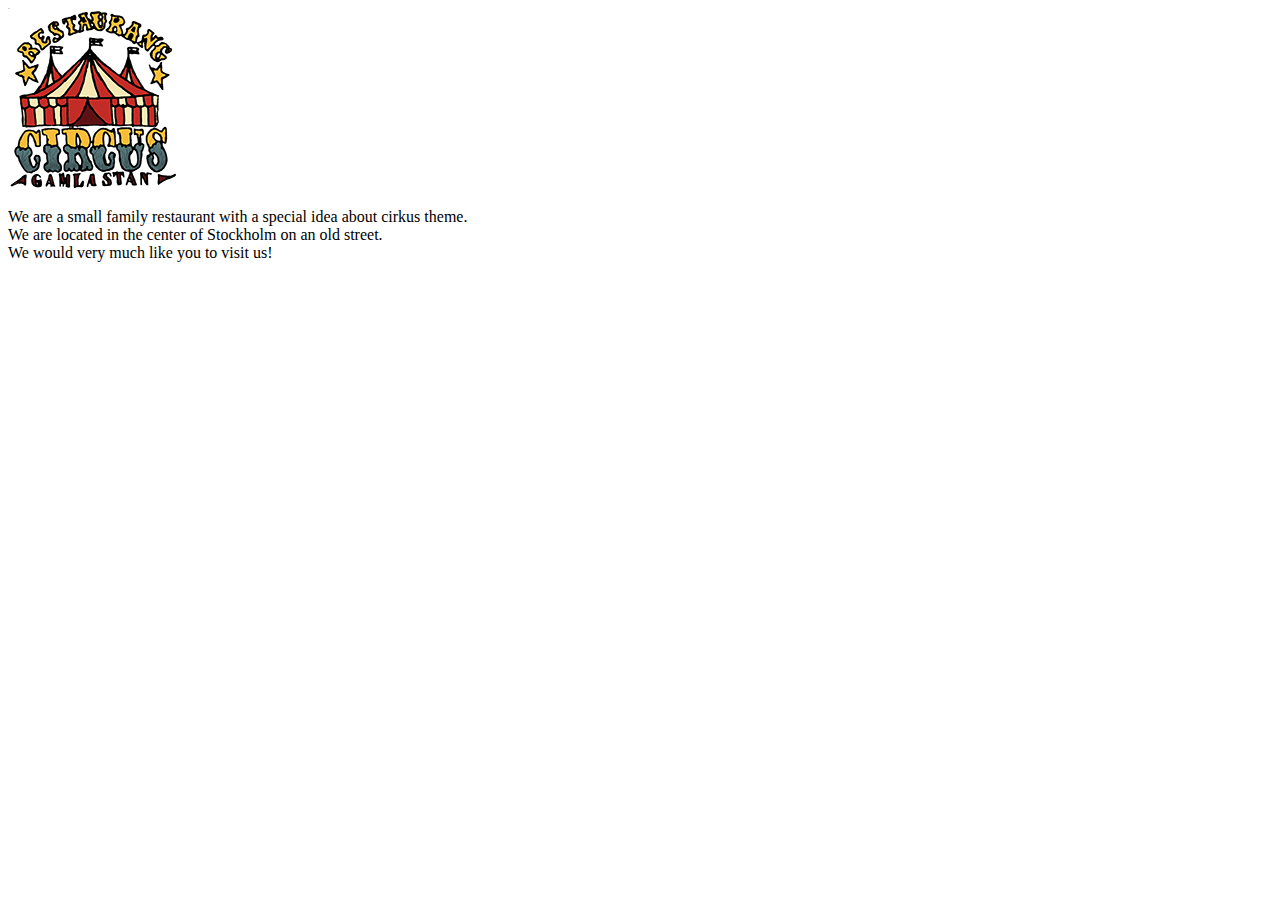
==== about.html @ dff377d6 "2 pages 201214" ====
<!DOCTYPE html>

<html>

<head>
    <meta charset="utf-8">
    <meta name="viewport" content="width=device-width, initial-scale=1, shrink-to-fit=no">
    <link href="https://cdn.jsdelivr.net/npm/bootstrap@5.0.0-beta1/dist/css/bootstrap.min.css" rel="stylesheet" integrity="sha384-giJF6kkoqNQ00vy+HMDP7azOuL0xtbfIcaT9wjKHr8RbDVddVHyTfAAsrekwKmP1" crossorigin="anonymous">
    <script src="https://cdn.jsdelivr.net/npm/bootstrap@5.0.0-beta1/dist/js/bootstrap.bundle.min.js" integrity="sha384-ygbV9kiqUc6oa4msXn9868pTtWMgiQaeYH7/t7LECLbyPA2x65Kgf80OJFdroafW" crossorigin="anonymous"></script>
    <link rel="stylesheet" href="cirkus.css">
    <script src="test.js"></script>
</head>

<body>

    <div class="container">
        <div class="row col-2 offset-2 mt-4">
                <a href="index.html">
                <img src="design_ideas/logo.png"  class="d-inline-block align-top" alt="cirskus restaurant">
                </a>
            </div>
            <div class="row mt-4">
                <div class="col-6"><p>We are a small family restaurant with a special idea about cirkus theme.
                    <br>We are located in the center of Stockholm on an old street.
                    <br>We would very much like you to visit us! </p>
                </div>
            </div>
            <div class="row mt-2">
                <div>
                <iframe src="https://www.google.com/maps/embed?pb=!1m18!1m12!1m3!1d508.85983253913105!2d18.06703896001126!3d59.32561874539103!2m3!1f0!2f0!3f0!3m2!1i1024!2i768!4f13.1!3m3!1m2!1s0x465f77e21bbd182f%3A0x388b4934c8bedab!2sRistorante%20Rodolfino%20since%201972!5e0!3m2!1ssv!2sse!4v1607954687165!5m2!1ssv!2sse" width="600" height="450" frameborder="0" style="border:0;" allowfullscreen="" aria-hidden="false" tabindex="0"></iframe>
                </div>
            </div>

    </div>
</body>
</html>
---- cirkus.css ----
/*--------------------------------*/
/*-------CIRKUS LOGIN STARTS------*/
/*--------------------------------*/

.btn-primary{background-color:#557475;border-color:#557475}
.btn-primary:hover{background-color: #5c1113;border-color:#5c1113}

/*--------------------------------*/
/*-------CIRKUS LOGIN ENDS--------*/
/*--------------------------------*/
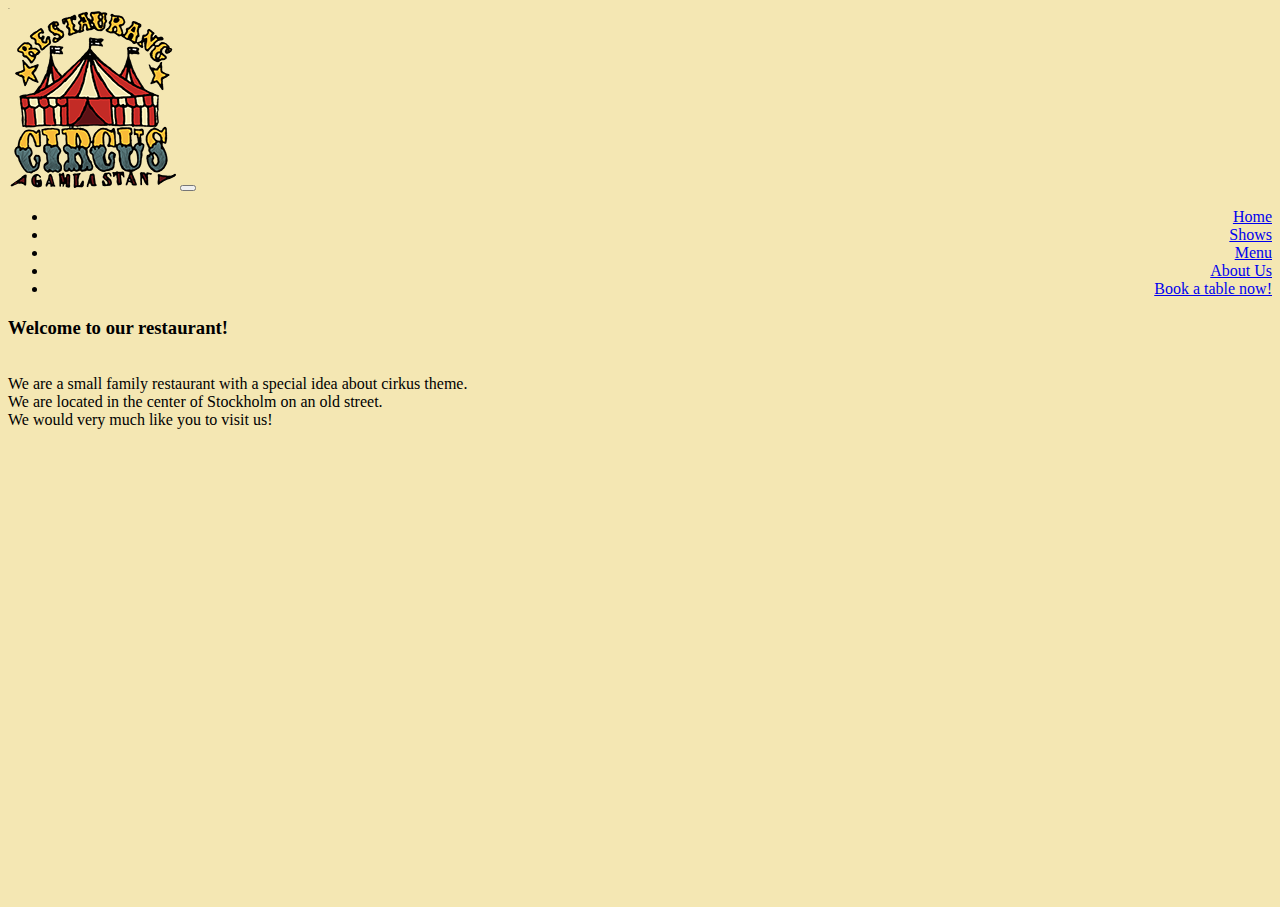
==== commit d5b44413: "2 files 201216" ====
--- a/about.html
+++ b/about.html
@@ -11,26 +11,63 @@
     <script src="test.js"></script>
 </head>
 
+<header>
+    <nav class="navbar flex-md-nowrap navbar-expand-md navbar-dark fixed-top bg-dark">
+        <div class="container">
+            <img src="design_ideas/logo.png" class="position-fixed sticky-top col-xl-2 col-lg-2 col-md-2 col-sm-3 col-2">
+            <button class="navbar-toggler ms-auto" 
+                    type="button" 
+                    data-toggle="collapse" 
+                    data-target="#navbarCollapse"
+                    aria-controls="navbarCollapse" 
+                    aria-expanded="false" 
+                    aria-label="Toggle navigation">
+                <span class="navbar-toggler-icon"></span>
+            </button>
+            <div class="collapse navbar-collapse" id="navbarCollapse">
+                <ul class="nav navbar-nav ms-md-auto">
+                    <li class="nav-item active" style="text-align: right;">
+                        <a class="nav-link" href="#">Home</a>
+                    </li>
+                    <li class="nav-item active" style="text-align: right;">
+                        <a class="nav-link" href="#">Shows</a>
+                    </li>
+                    <li class="nav-item active" style="text-align: right;">
+                        <a class="nav-link" href="#">Menu</a>
+                    </li>
+                    <li class="nav-item active" style="text-align: right;">
+                        <a class="nav-link" href="#">About Us</a>
+                    </li>
+                    <li class="nav-item active" style="text-align: right;">
+                        <a class="nav-link" href="#">Book a table now!</a>
+                    </li>
+                </ul>
+            </div>
+        </div>
+    </nav>
+    <!--div class="container position-fixed sticky-top">
+        <a href="index.html"><img src="images/logo.png" class="col-xl-2 col-lg-2 col-md-2 col-sm-3 col-2"></a>
+    </div-->
+</header>
+
 <body>
+    <div class="container mt-5">
+        <!--<div class="row mt-4 col-2 justify-content-md-center">
+            <a href="index.html">
+            <img src="design_ideas/logo.png" alt="cirskus restaurant">
+            </a>
+        </div>-->
 
-    <div class="container">
-        <div class="row col-2 offset-2 mt-4">
-                <a href="index.html">
-                <img src="design_ideas/logo.png"  class="d-inline-block align-top" alt="cirskus restaurant">
-                </a>
+        <div class="row"></div>
+        <div class="row mt-4 justify-content-md-center">
+            <div class="col-6"><p><h3>Welcome to our restaurant!</h3> <br>We are a small family restaurant with a special idea about cirkus theme.
+                <br>We are located in the center of Stockholm on an old street.
+                <br>We would very much like you to visit us! </p>
             </div>
-            <div class="row mt-4">
-                <div class="col-6"><p>We are a small family restaurant with a special idea about cirkus theme.
-                    <br>We are located in the center of Stockholm on an old street.
-                    <br>We would very much like you to visit us! </p>
-                </div>
-            </div>
-            <div class="row mt-2">
-                <div>
-                <iframe src="https://www.google.com/maps/embed?pb=!1m18!1m12!1m3!1d508.85983253913105!2d18.06703896001126!3d59.32561874539103!2m3!1f0!2f0!3f0!3m2!1i1024!2i768!4f13.1!3m3!1m2!1s0x465f77e21bbd182f%3A0x388b4934c8bedab!2sRistorante%20Rodolfino%20since%201972!5e0!3m2!1ssv!2sse!4v1607954687165!5m2!1ssv!2sse" width="600" height="450" frameborder="0" style="border:0;" allowfullscreen="" aria-hidden="false" tabindex="0"></iframe>
-                </div>
-            </div>
-
+        </div>
+        <div class="row mt-2">
+           <iframe src="https://www.google.com/maps/embed?pb=!1m18!1m12!1m3!1d508.85983253913105!2d18.06703896001126!3d59.32561874539103!2m3!1f0!2f0!3f0!3m2!1i1024!2i768!4f13.1!3m3!1m2!1s0x465f77e21bbd182f%3A0x388b4934c8bedab!2sRistorante%20Rodolfino%20since%201972!5e0!3m2!1ssv!2sse!4v1607954687165!5m2!1ssv!2sse" width="600" height="450" frameborder="0" style="border:0;" allowfullscreen="" aria-hidden="false" tabindex="0"></iframe>
+        </div>
     </div>
 </body>
 </html>--- a/cirkus.css
+++ b/cirkus.css
@@ -2,6 +2,7 @@
 /*-------CIRKUS LOGIN STARTS------*/
 /*--------------------------------*/
 
+body{background-color: #f4e7b3;}
 .btn-primary{background-color:#557475;border-color:#557475}
 .btn-primary:hover{background-color: #5c1113;border-color:#5c1113}
 
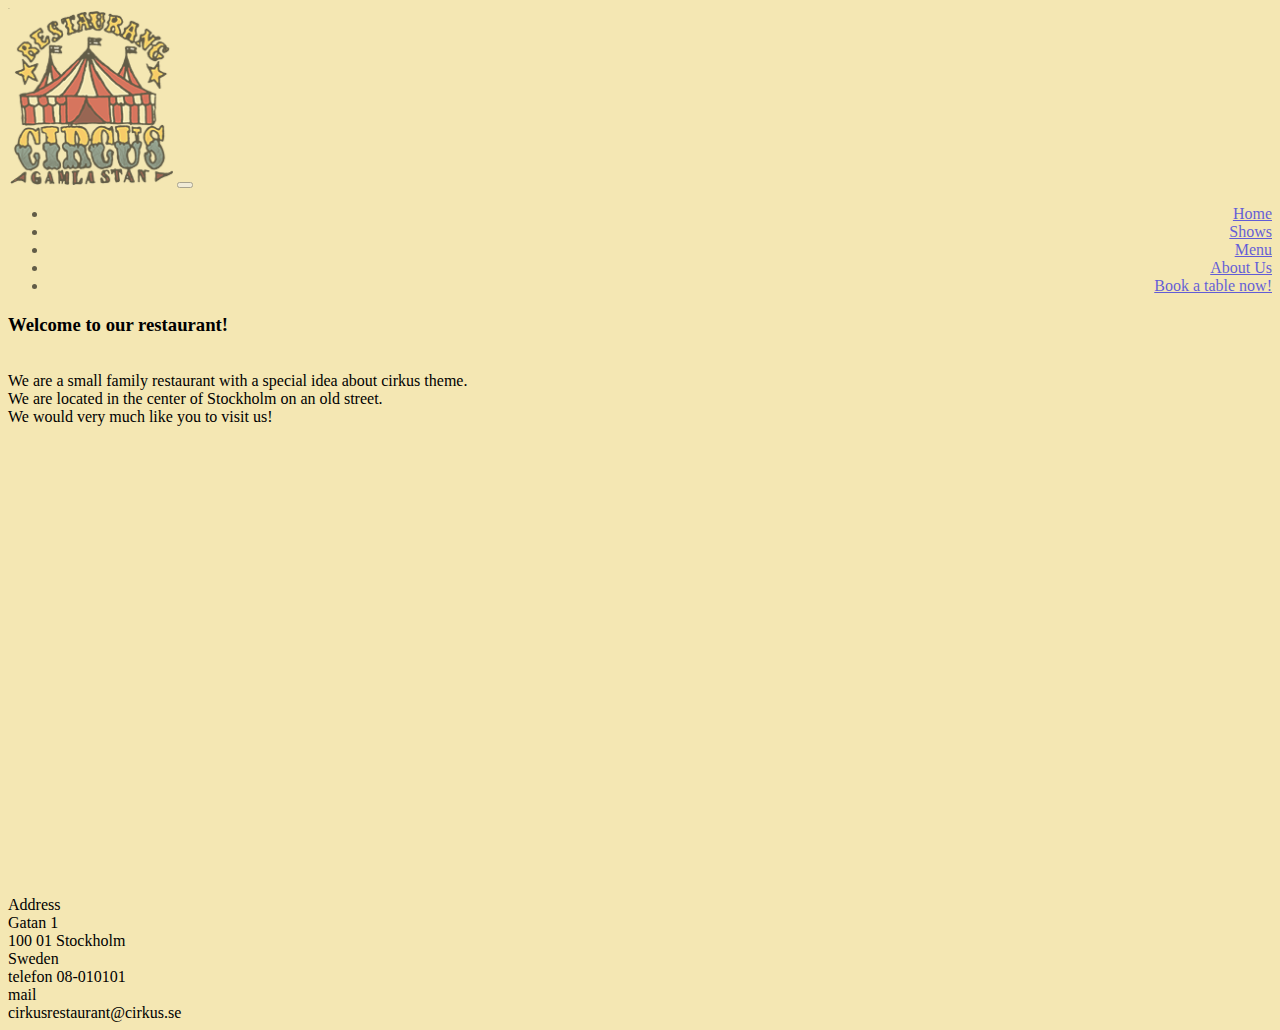
==== commit 26a36535: "201217 15:43" ====
--- a/about.html
+++ b/about.html
@@ -3,18 +3,22 @@
 <html>
 
 <head>
+    <title>About us</title>
     <meta charset="utf-8">
     <meta name="viewport" content="width=device-width, initial-scale=1, shrink-to-fit=no">
     <link href="https://cdn.jsdelivr.net/npm/bootstrap@5.0.0-beta1/dist/css/bootstrap.min.css" rel="stylesheet" integrity="sha384-giJF6kkoqNQ00vy+HMDP7azOuL0xtbfIcaT9wjKHr8RbDVddVHyTfAAsrekwKmP1" crossorigin="anonymous">
     <script src="https://cdn.jsdelivr.net/npm/bootstrap@5.0.0-beta1/dist/js/bootstrap.bundle.min.js" integrity="sha384-ygbV9kiqUc6oa4msXn9868pTtWMgiQaeYH7/t7LECLbyPA2x65Kgf80OJFdroafW" crossorigin="anonymous"></script>
+    <script src="https://code.jquery.com/jquery-3.4.1.slim.min.js"></script>
+    <script src="js/bootstrap.js"></script>
+    <script src="js/cirkus-index.js"></script>
+    <script src="login.js"></script>
     <link rel="stylesheet" href="cirkus.css">
-    <script src="test.js"></script>
 </head>
 
 <header>
-    <nav class="navbar flex-md-nowrap navbar-expand-md navbar-dark fixed-top bg-dark">
+    <nav class="navbar flex-md-nowrap navbar-expand-md navbar-dark fixed-top bg-dark" id="cirkusNavBar">
         <div class="container">
-            <img src="design_ideas/logo.png" class="position-fixed sticky-top col-xl-2 col-lg-2 col-md-2 col-sm-3 col-2">
+            <img src="images/logo.png" class="position-fixed sticky-top" id="logoImg">
             <button class="navbar-toggler ms-auto" 
                     type="button" 
                     data-toggle="collapse" 
@@ -45,19 +49,11 @@
             </div>
         </div>
     </nav>
-    <!--div class="container position-fixed sticky-top">
-        <a href="index.html"><img src="images/logo.png" class="col-xl-2 col-lg-2 col-md-2 col-sm-3 col-2"></a>
-    </div-->
 </header>
 
 <body>
     <div class="container mt-5">
-        <!--<div class="row mt-4 col-2 justify-content-md-center">
-            <a href="index.html">
-            <img src="design_ideas/logo.png" alt="cirskus restaurant">
-            </a>
-        </div>-->
-
+        
         <div class="row"></div>
         <div class="row mt-4 justify-content-md-center">
             <div class="col-6"><p><h3>Welcome to our restaurant!</h3> <br>We are a small family restaurant with a special idea about cirkus theme.
@@ -65,8 +61,19 @@
                 <br>We would very much like you to visit us! </p>
             </div>
         </div>
-        <div class="row mt-2">
+        <div class="row mt-2 col-10 mb-10">
            <iframe src="https://www.google.com/maps/embed?pb=!1m18!1m12!1m3!1d508.85983253913105!2d18.06703896001126!3d59.32561874539103!2m3!1f0!2f0!3f0!3m2!1i1024!2i768!4f13.1!3m3!1m2!1s0x465f77e21bbd182f%3A0x388b4934c8bedab!2sRistorante%20Rodolfino%20since%201972!5e0!3m2!1ssv!2sse!4v1607954687165!5m2!1ssv!2sse" width="600" height="450" frameborder="0" style="border:0;" allowfullscreen="" aria-hidden="false" tabindex="0"></iframe>
+        </div>
+        <div class="row mt-5 pt-5">
+        <footer class="flex-nowrap fixed-bottom mt-5 bg-dark">
+            <div class="row">
+                <dic class="col-1 text-muted">Address</dic>    
+                <div class="col-2 text-muted">Gatan 1<br>100 01 Stockholm<br>Sweden</div>
+                <div class="col 2 offset-2 text-muted">telefon 08-010101</div>
+                <dic class="col-1 text-muted text-end">mail</dic>
+                <div class="col 2 text-muted">cirkusrestaurant@cirkus.se</div>
+            </div>
+        </footer>
         </div>
     </div>
 </body>
--- a/cirkus.css
+++ b/cirkus.css
@@ -1,11 +1,59 @@
-/*--------------------------------*/
-/*-------CIRKUS LOGIN STARTS------*/
-/*--------------------------------*/
+/* css for nave bar */
+
+.jumbotron {
+    position: relative;
+    overflow: hidden;
+    background-color:black;
+  }
+
+.jumbotron video {
+/*    position: absolute; */
+    z-index: 1;
+    top: 0;
+    width:100%;
+    height:100%;
+    object-fit: cover;
+    opacity:0.5;
+  }
+
+div.blue-bglc {
+    background-color:#63878b;
+}
+div.blue-bgdc {
+  background-color:#476163;
+}
+
+div.yellow-bglc {
+  background-color:#f4e7b3;
+  color: #5c1113;
+}
+
+div.red-bglc {
+  background-color:#f5acaa;
+  color: #5c1113;
+}
+
+div.topmargine {
+  margin-top: 100px;
+}
+
+.footer {
+  /*position: absolute;*/
+  bottom: 0;
+  width: 100%;
+  height: 60px; /* Set the fixed height of the footer here */
+  line-height: 60px; /* Vertically center the text there */
+  background-color: #f5f5f5;
+}
+
 
 body{background-color: #f4e7b3;}
 .btn-primary{background-color:#557475;border-color:#557475}
 .btn-primary:hover{background-color: #5c1113;border-color:#5c1113}
 
-/*--------------------------------*/
-/*-------CIRKUS LOGIN ENDS--------*/
-/*--------------------------------*/+/*
+  .jumbotron .container {
+    z-index: 2;
+    position: relative;
+  }
+*/
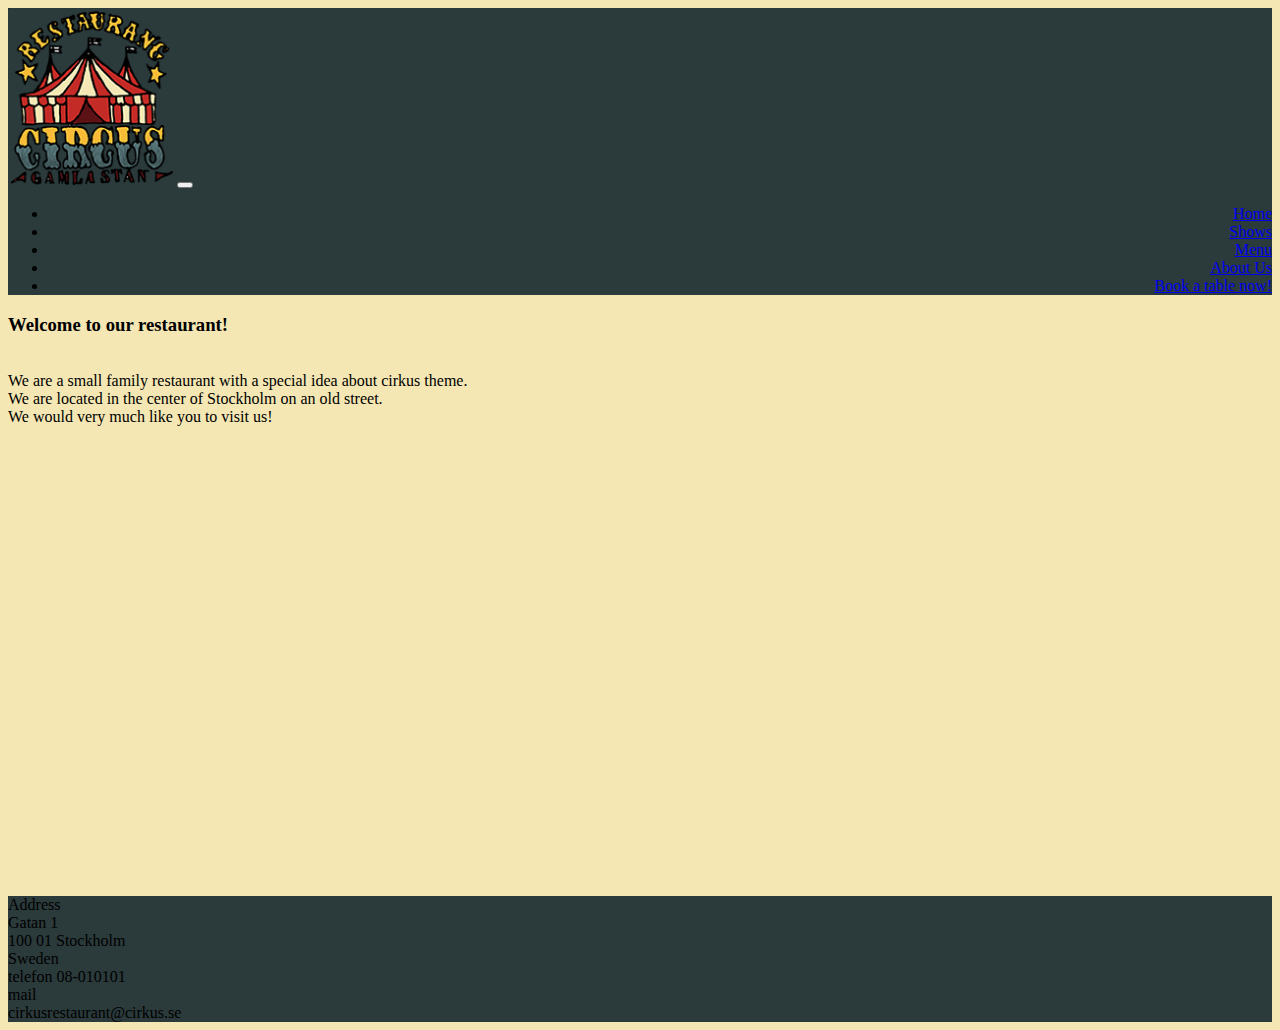
==== commit 5c09f9f4: "final all" ====
--- a/about.html
+++ b/about.html
@@ -13,10 +13,15 @@
     <script src="js/cirkus-index.js"></script>
     <script src="login.js"></script>
     <link rel="stylesheet" href="cirkus.css">
+
+    <link rel="shortcut icon" href="images/logo.png">
+    <link rel="icon" href="images/logo.png" sizes="64x64">
+    <link rel="apple-touch-icon" href="images/logo.png">
+
 </head>
 
 <header>
-    <nav class="navbar flex-md-nowrap navbar-expand-md navbar-dark fixed-top bg-dark" id="cirkusNavBar">
+    <nav class="navbar flex-md-nowrap navbar-expand-md navbar-dark fixed-top" id="cirkusNavBarx" style="background-color: #2b3a3b;">
         <div class="container">
             <img src="images/logo.png" class="position-fixed sticky-top" id="logoImg">
             <button class="navbar-toggler ms-auto" 
@@ -31,19 +36,19 @@
             <div class="collapse navbar-collapse" id="navbarCollapse">
                 <ul class="nav navbar-nav ms-md-auto">
                     <li class="nav-item active" style="text-align: right;">
-                        <a class="nav-link" href="#">Home</a>
+                        <a class="nav-link" href="Index.html">Home</a>
                     </li>
                     <li class="nav-item active" style="text-align: right;">
-                        <a class="nav-link" href="#">Shows</a>
+                        <a class="nav-link" href="Index.html">Shows</a>
                     </li>
                     <li class="nav-item active" style="text-align: right;">
-                        <a class="nav-link" href="#">Menu</a>
+                        <a class="nav-link" href="menu.html">Menu</a>
                     </li>
                     <li class="nav-item active" style="text-align: right;">
-                        <a class="nav-link" href="#">About Us</a>
+                        <a class="nav-link" href="about.html">About Us</a>
                     </li>
                     <li class="nav-item active" style="text-align: right;">
-                        <a class="nav-link" href="#">Book a table now!</a>
+                        <a class="nav-link" href="booking.html">Book a table now!</a>
                     </li>
                 </ul>
             </div>
@@ -53,8 +58,7 @@
 
 <body>
     <div class="container mt-5">
-        
-        <div class="row"></div>
+    <div class="row"></div>
         <div class="row mt-4 justify-content-md-center">
             <div class="col-6"><p><h3>Welcome to our restaurant!</h3> <br>We are a small family restaurant with a special idea about cirkus theme.
                 <br>We are located in the center of Stockholm on an old street.
@@ -65,12 +69,12 @@
            <iframe src="https://www.google.com/maps/embed?pb=!1m18!1m12!1m3!1d508.85983253913105!2d18.06703896001126!3d59.32561874539103!2m3!1f0!2f0!3f0!3m2!1i1024!2i768!4f13.1!3m3!1m2!1s0x465f77e21bbd182f%3A0x388b4934c8bedab!2sRistorante%20Rodolfino%20since%201972!5e0!3m2!1ssv!2sse!4v1607954687165!5m2!1ssv!2sse" width="600" height="450" frameborder="0" style="border:0;" allowfullscreen="" aria-hidden="false" tabindex="0"></iframe>
         </div>
         <div class="row mt-5 pt-5">
-        <footer class="flex-nowrap fixed-bottom mt-5 bg-dark">
+        <footer class="flex-nowrap fixed-bottom mt-5" style="background-color: #2b3a3b;">
             <div class="row">
-                <dic class="col-1 text-muted">Address</dic>    
+                <div class="col-1 text-muted">Address</div>    
                 <div class="col-2 text-muted">Gatan 1<br>100 01 Stockholm<br>Sweden</div>
                 <div class="col 2 offset-2 text-muted">telefon 08-010101</div>
-                <dic class="col-1 text-muted text-end">mail</dic>
+                <div class="col-1 text-muted text-end">mail</div>
                 <div class="col 2 text-muted">cirkusrestaurant@cirkus.se</div>
             </div>
         </footer>
--- a/cirkus.css
+++ b/cirkus.css
@@ -1,4 +1,4 @@
-/* css for nave bar */
+
 
 .jumbotron {
     position: relative;
@@ -19,8 +19,25 @@
 div.blue-bglc {
     background-color:#63878b;
 }
+div.blue-bglc:hover {
+  background: #6d9599;
+  border-top-left-radius: 8px;
+  border-bottom-left-radius: 8px;
+  animation-name: example;
+  animation-duration: 0.50s;
+  box-shadow: 0 14px 28px rgba(0,0,0,0.25), 0 10px 10px rgba(0,0,0,0.22);
+}
+
 div.blue-bgdc {
   background-color:#476163;
+}
+div.blue-bgdc:hover {
+  background: #3e5557;
+  border-top-left-radius: 8px;
+  border-bottom-left-radius: 8px;
+  animation-name: example;
+  animation-duration: 0.50s;
+  box-shadow: 0 14px 28px rgba(0,0,0,0.25), 0 10px 10px rgba(0,0,0,0.22);
 }
 
 div.yellow-bglc {
@@ -46,10 +63,28 @@
   background-color: #f5f5f5;
 }
 
+div.accent {
+  background: #fff8db;
+  border-style: solid;
+  border-color: #dfd3a4;
+  border-width: 1px;
+  box-shadow: 0 2px 4px rgba(0,0,0,0.10);
+}
+div.accent:hover {
+  background: #ecfeff;
+  border-top-left-radius: 8px;
+  border-bottom-left-radius: 8px;
+  animation-name: example;
+  animation-duration: 0.50s;
+  box-shadow: 0 14px 28px rgba(0,0,0,0.25), 0 10px 10px rgba(0,0,0,0.22);
+}
 
-body{background-color: #f4e7b3;}
-.btn-primary{background-color:#557475;border-color:#557475}
-.btn-primary:hover{background-color: #5c1113;border-color:#5c1113}
+img.bor {
+  border-style: solid;
+  border-color: #8d8567;
+  border-width: 1px;
+  box-shadow: 0px 0px 8px #6a6a6a;
+}
 
 /*
   .jumbotron .container {
@@ -57,3 +92,30 @@
     position: relative;
   }
 */
+
+/*--------------------------------*/
+/*-------CIRKUS LOGIN STARTS------*/
+/*--------------------------------*/
+
+body{background-color: #f4e7b3;}
+.btn-primary{background-color:#557475;border-color:#557475;}
+.btn-primary:hover{background-color: #5c1113;border-color:#5c1113}
+.btn-primary:focus{background-color:#de292e;border-color:#de292e}
+
+/*--------------------------------*/
+/*-------CIRKUS LOGIN ENDS--------*/
+/*--------------------------------*/
+
+
+/*--------------------------------*/
+/*-------CIRKUS KITCHEN STARTS----*/
+/*--------------------------------*/
+
+div[name="order"]{background-color: #f8b936}
+input[type=checkbox]:checked + label.strikethrough{
+    text-decoration: line-through;
+}
+
+/*--------------------------------*/
+/*-------CIRKUS KITCHEN ENDS----*/
+/*--------------------------------*/
